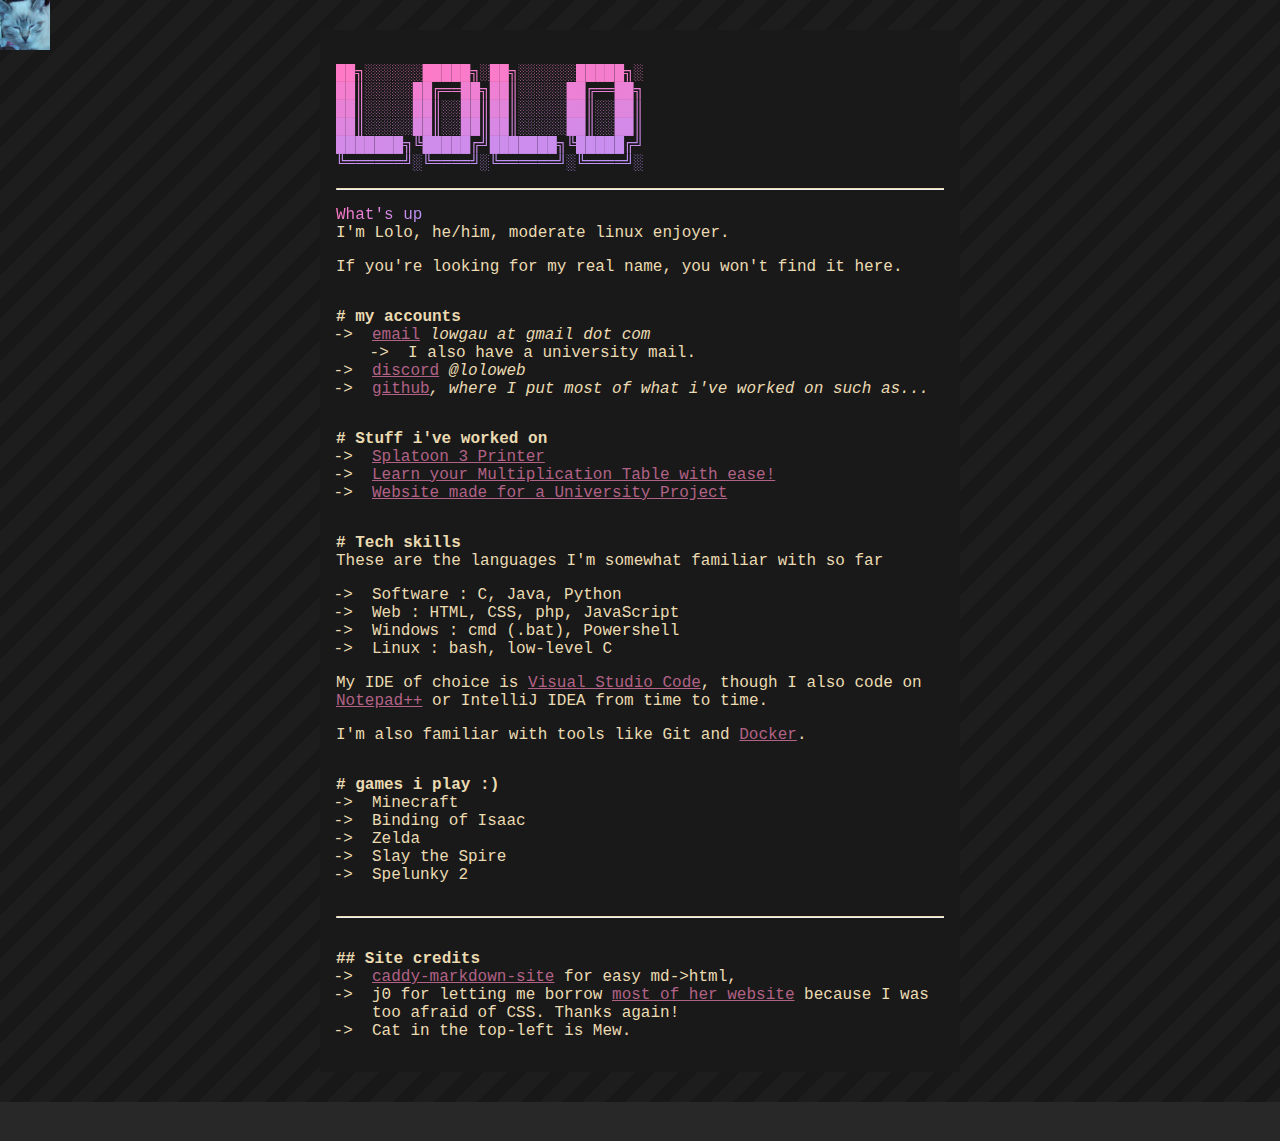
==== index.html @ 6d041561 "Update info" ====
<!DOCTYPE html>
<!-- saved from url=(0015)https://j0.lol/ -->
<html>
<head>
    <meta http-equiv="Content-Type" content="text/html; charset=UTF-8">
    <title>Lolo's website</title>
    <meta name="viewport" content="width=device-width, initial-scale=1.0">
    <meta property="og:title" content="The Lolowebsite">
    <meta property="og:description" content="They said it couldnt be done...">
    <meta property="og:image" content="./files/cat.png">
    <meta property="shortcut icon" type="image/png" href="favicon.ico">
    <link rel="stylesheet" href="./files/style.css">
    <script src="https://ajax.googleapis.com/ajax/libs/jquery/3.6.0/jquery.min.js"></script>
</head>

<body>
    <!-- Header. -->
    <main>
        <article>
            <pre><code class="language-ASCII">
██╗░░░░░░█████╗░██╗░░░░░░█████╗░
██║░░░░░██╔══██╗██║░░░░░██╔══██╗
██║░░░░░██║░░██║██║░░░░░██║░░██║
██║░░░░░██║░░██║██║░░░░░██║░░██║
███████╗╚█████╔╝███████╗╚█████╔╝
╚══════╝░╚════╝░╚══════╝░╚════╝░
</code></pre>
            <hr>
            <pre><code class="language-ASCII">What's up</code></pre>
            <p>I'm Lolo, he/him, moderate linux enjoyer.</p>
            <p>If you're looking for my real name, you won't find it here.</p>
            <h1 id="my-accounts">my accounts</h1>
            <ul>
                <li><a href="mailto:lowgau@gmail.com">email</a> <em>lowgau at gmail dot com</em></li>
                <ul style="padding-bottom: 0;">
                    <li style="margin-left:2em">I also have a university mail.</li>
                </ul>
                <li><a href="https://discord.com/">discord</a> <em>@loloweb</em></li>
                <li><a href="https://github.com/loloweb">github</a><em>, where I put most of what i've worked on such as...</em></li>
            </ul>
            <h1 id="my-projects">Stuff i've worked on</h1>
            <ul>
                <li><a href="https://github.com/Loloweb/Switch-Fightstick">Splatoon 3 Printer</a></li>
                <li><a href="https://github.com/Loloweb/MultiplicationTables">Learn your Multiplication Table with ease!</a></li>
                <li><a href="https://github.com/Loloweb/kohfrais">Website made for a University Project</a></li>
            </ul>
            <h1 id="directory">Tech skills</h1>
            <p>These are the languages I'm somewhat familiar with so far</p>
            <ul>
                <li>Software : C, Java, Python</li>
                <li>Web : HTML, CSS, php, JavaScript</li>
                <li>Windows : cmd (.bat), Powershell</li>
                <li>Linux : bash, low-level C</li>
            </ul>
            <p>My IDE of choice is <a href="https://code.visualstudio.com/">Visual Studio Code</a>, though I also code on <a href="https://notepad-plus-plus.org/">Notepad++</a> or IntelliJ IDEA from time to time.</p>
            <p>I'm also familiar with tools like Git and <a href="https://www.docker.com/">Docker</a>.</p>
            <h1 id="game-friend-codesusernames-">games i play :)</h1>
            <ul>
                <li>Minecraft</li>
                <li>Binding of Isaac</li>
                <li>Zelda</li>
                <li>Slay the Spire</li>
                <li>Spelunky 2</li>
            </ul>
            
            <hr>
            <h2 id="site-credits">Site credits</h2>
            <ul>
                <li><a href="https://github.com/dbohdan/caddy-markdown-site">caddy-markdown-site</a> for easy
                    md-&gt;html,</li>
                <li>j0 for letting me borrow <a href="https://j0.lol/">most of her website</a> because I was too afraid of CSS. Thanks again!</li>
                <li>Cat in the top-left is Mew.</li>
            </ul>
        </article>
    </main>
    <!-- Footer. -->



    <div>
        <div id="cat"
            style="position: absolute; clip: rect(0px, 50px, 50px, 0px); visibility: visible; left: 0px; top: 0px; z-index: 1000;">
            <a href="cat.html"><img class="spin" border="0" width="50" height="50" name="cat" title="cat" src="./files/cat.png"></a>
        </div>
    </div>
    <script src="./files/main.js"></script>
</body>

</html>
---- files/style.css ----
#cat > a {
    background: none !important
}


.titlething, code.language-ASCII {
    background: #bd93f9; /* fallback for old browsers */
    background: -webkit-linear-gradient(to left, #bd93f9, #ff79c6); /* Chrome 10-25, Safari 5.1-6 */
    background: linear-gradient(to left, #bd93f9, #ff79c6); /* W3C, IE 10+/ Edge, Firefox 16+, Chrome 26+, Opera 12+, Safari 7+ */
    -webkit-background-clip: text;
    color: transparent;
}

/* .toki {
    font-family: linja-nanpa, monospace;
}

@font-face {
    font-family: linja-nanpa;
    src: url("linja-nanpa-2.3.otf") format("opentype");
} */

p {
    padding-bottom: 1em;
}
main {
    font-family: monospace;
    max-width: 38rem;

    padding: 1rem;
    margin: auto;
    font-size: 16px;
    background: rgb(25, 25, 25);
    margin-top: 30px;
    margin-bottom: 30px;
    
}

hr {
  margin-top: 1rem;
  margin-bottom: 1rem;
}

@media only screen and (max-device-width: 736px) {
    main {
        padding: 0;
    }
    code.language-ASCII {
        font-size: 3.8vw;
    }
}

::selection {
    background: #d3869b;
    color: #000;
}

body {
    color: #ebdbb2;
	background: #282828 url('[data-uri]');
}

/*pre {*/
/*    background-color: #3c3836;*/
/*    padding: 1em;*/
/*    border: 0*/
/*} */

a, a:active, a:visited {
    color: #b16286;
}

a.disabled {
    text-decoration: none;
}

h1, h2, h3, h4, h5 {
    padding-top: 1rem;
    font-size:16px;
}
h1:before {
    content: '# ';
}
h2:before {
    content: '## ';
}
h3:before {
    content: '### ';
}

blockquote *:before {
    /*border-left: 1px solid #bdae93;*/
    /*margin: .5em 10px;*/
    /*padding: .5em 10px*/
    content: '> ';

}

footer {
    align: center;
}
/*
@media (prefers-color-scheme: light) {
    body {
        background: #fbf1c7;
        color: #3c3836
    }
    pre {
        background-color: #ebdbb2;
        padding: 1em;
        border: 0
    }
    a, a:active, a:visited {
        color: #b16286;
        background-color: #f9f5d7
    }
    h1, h2, h3, h4, h5 {
        margin-bottom: .1rem
    }
    blockquote {
        border-left: 1px solid #655c54;
        margin: .5em 10px;
        padding: .5em 10px
    }
} */

hr {
    border-top: 1px solid #ebdbb2;
}

table, th, td {
    border: 1px solid;
    border-collapse: collapse;
    font-weight: normal;
    padding: 3px;
}
ul, ol {
    padding-left: 36px;
    padding-bottom: 1em;
}
html, body, div, span, applet, object, iframe, h1, h2, h3, h4, h5, h6, p, blockquote, pre, a, abbr, acronym, address, big, cite, code, del, dfn, em, img, ins, kbd, q, s, samp, small, strike, strong, sub, sup, tt, var, b, u, i, center, dl, dt, dd, ol, ul, li, fieldset, form, label, legend, table, caption, tbody, tfoot, thead, tr, th, td, article, aside, canvas, details, embed, figure, figcaption, footer, header, hgroup, menu, nav, output, ruby, section, summary, time, mark, audio, video {
    margin: 0 !important;
}


ul li {
  list-style: "->  ";
  list-style-position: outside;
    font:ForkAwesome, monospace;
    font-size: inherit;
}

code.language-sans-serif{
    font-family: sans-serif;
}
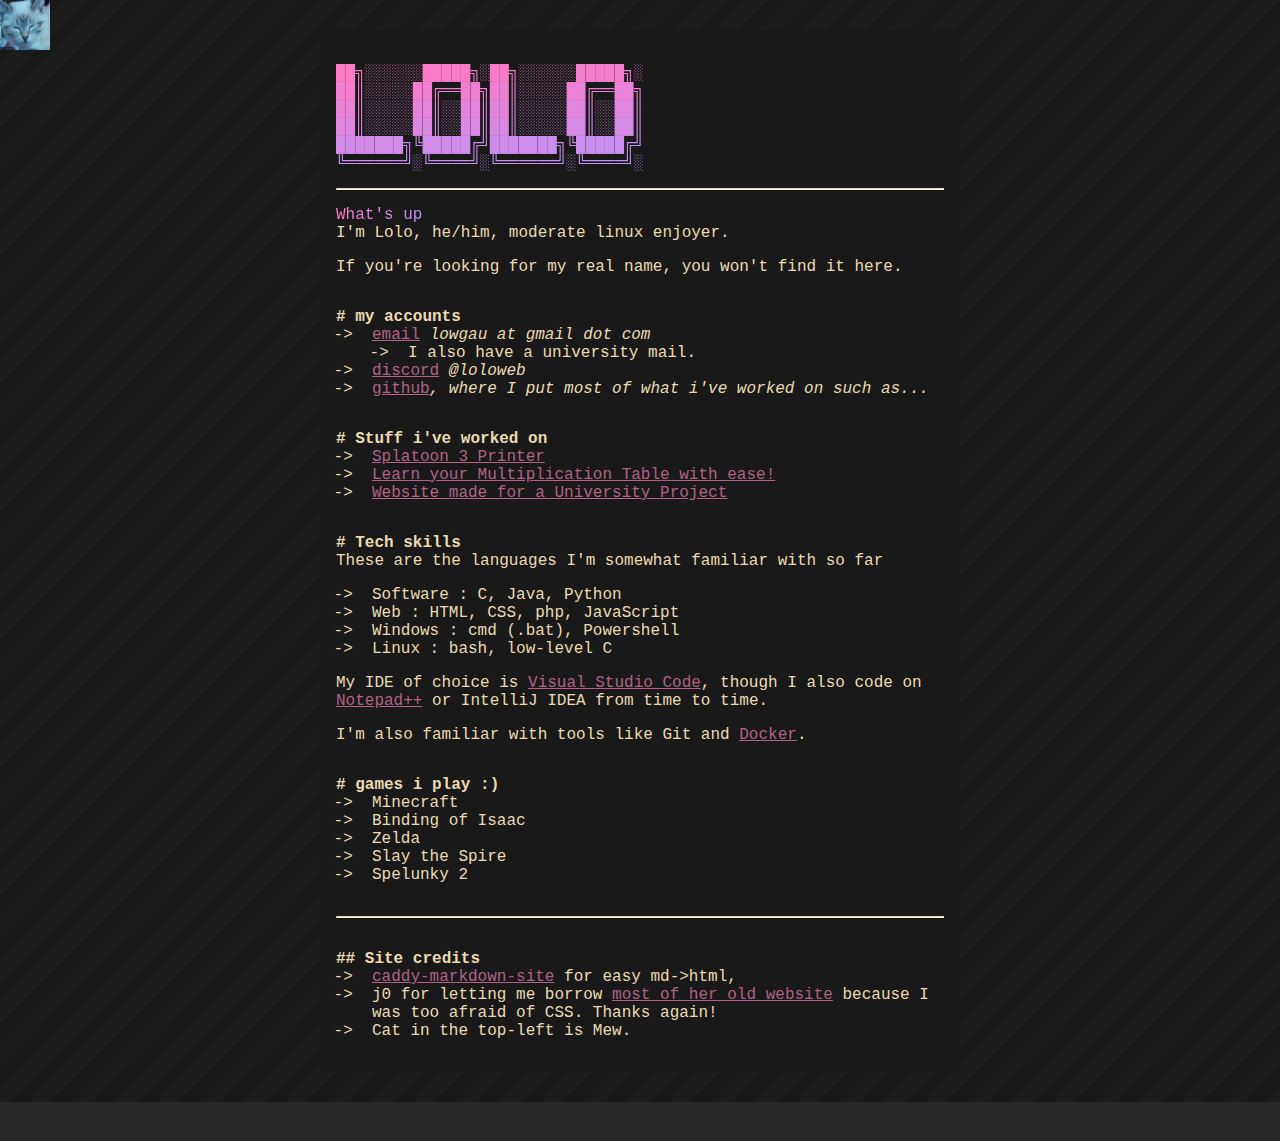
==== commit 281ce992: "redirected to J0s old website since she changed it" ====
--- a/index.html
+++ b/index.html
@@ -44,7 +44,7 @@
                 <li><a href="https://github.com/Loloweb/MultiplicationTables">Learn your Multiplication Table with ease!</a></li>
                 <li><a href="https://github.com/Loloweb/kohfrais">Website made for a University Project</a></li>
             </ul>
-            <h1 id="directory">Tech skills</h1>
+            <h1 id="tech-skills">Tech skills</h1>
             <p>These are the languages I'm somewhat familiar with so far</p>
             <ul>
                 <li>Software : C, Java, Python</li>
@@ -54,7 +54,7 @@
             </ul>
             <p>My IDE of choice is <a href="https://code.visualstudio.com/">Visual Studio Code</a>, though I also code on <a href="https://notepad-plus-plus.org/">Notepad++</a> or IntelliJ IDEA from time to time.</p>
             <p>I'm also familiar with tools like Git and <a href="https://www.docker.com/">Docker</a>.</p>
-            <h1 id="game-friend-codesusernames-">games i play :)</h1>
+            <h1 id="games">games i play :)</h1>
             <ul>
                 <li>Minecraft</li>
                 <li>Binding of Isaac</li>
@@ -68,7 +68,7 @@
             <ul>
                 <li><a href="https://github.com/dbohdan/caddy-markdown-site">caddy-markdown-site</a> for easy
                     md-&gt;html,</li>
-                <li>j0 for letting me borrow <a href="https://j0.lol/">most of her website</a> because I was too afraid of CSS. Thanks again!</li>
+                <li>j0 for letting me borrow <a href="https://web.archive.org/web/20220814075222/https://j0.lol/">most of her old website</a> because I was too afraid of CSS. Thanks again!</li>
                 <li>Cat in the top-left is Mew.</li>
             </ul>
         </article>
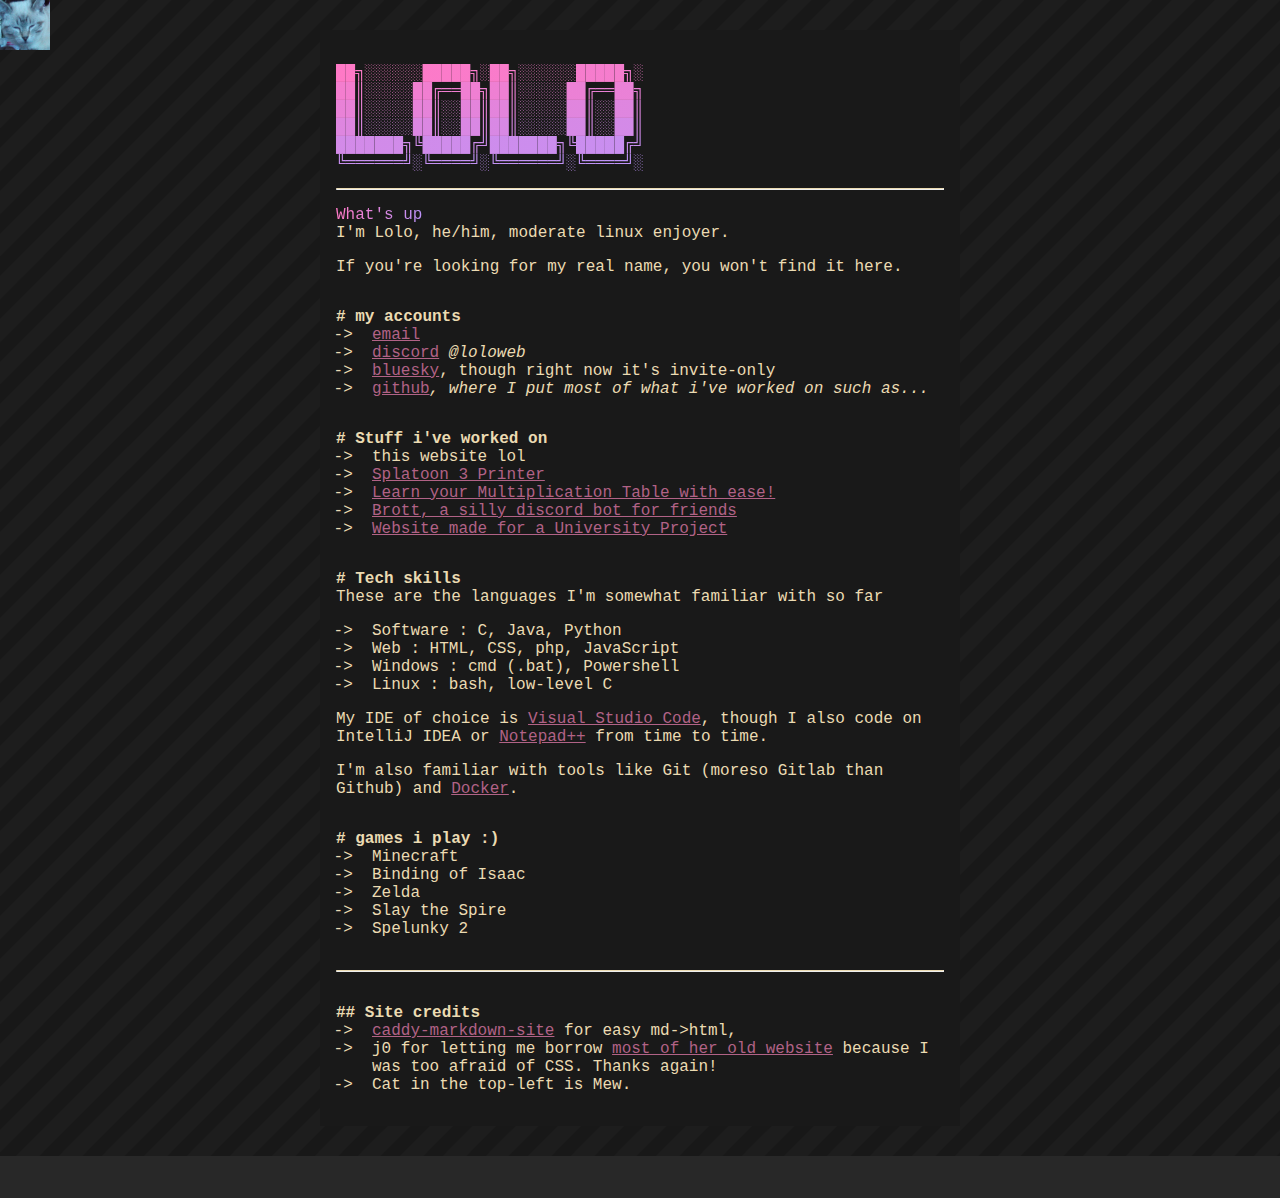
==== commit 6ec156b8: "small projects and socials update" ====
--- a/index.html
+++ b/index.html
@@ -31,17 +31,17 @@
             <p>If you're looking for my real name, you won't find it here.</p>
             <h1 id="my-accounts">my accounts</h1>
             <ul>
-                <li><a href="mailto:lowgau@gmail.com">email</a> <em>lowgau at gmail dot com</em></li>
-                <ul style="padding-bottom: 0;">
-                    <li style="margin-left:2em">I also have a university mail.</li>
-                </ul>
+                <li><a href="mailto:lowgau@gmail.com">email</a></li>
                 <li><a href="https://discord.com/">discord</a> <em>@loloweb</em></li>
+                <li><a href="https://bsky.app/profile/loloweb.github.io">bluesky</a>, though right now it's invite-only</li>
                 <li><a href="https://github.com/loloweb">github</a><em>, where I put most of what i've worked on such as...</em></li>
             </ul>
             <h1 id="my-projects">Stuff i've worked on</h1>
             <ul>
+                <li>this website lol</li>
                 <li><a href="https://github.com/Loloweb/Switch-Fightstick">Splatoon 3 Printer</a></li>
                 <li><a href="https://github.com/Loloweb/MultiplicationTables">Learn your Multiplication Table with ease!</a></li>
+                <li><a href="https://github.com/Nothooon/Brott">Brott, a silly discord bot for friends</a></li>
                 <li><a href="https://github.com/Loloweb/kohfrais">Website made for a University Project</a></li>
             </ul>
             <h1 id="tech-skills">Tech skills</h1>
@@ -52,8 +52,8 @@
                 <li>Windows : cmd (.bat), Powershell</li>
                 <li>Linux : bash, low-level C</li>
             </ul>
-            <p>My IDE of choice is <a href="https://code.visualstudio.com/">Visual Studio Code</a>, though I also code on <a href="https://notepad-plus-plus.org/">Notepad++</a> or IntelliJ IDEA from time to time.</p>
-            <p>I'm also familiar with tools like Git and <a href="https://www.docker.com/">Docker</a>.</p>
+            <p>My IDE of choice is <a href="https://code.visualstudio.com/">Visual Studio Code</a>, though I also code on IntelliJ IDEA or <a href="https://notepad-plus-plus.org/">Notepad++</a> from time to time.</p>
+            <p>I'm also familiar with tools like Git (moreso Gitlab than Github) and <a href="https://www.docker.com/">Docker</a>.</p>
             <h1 id="games">games i play :)</h1>
             <ul>
                 <li>Minecraft</li>
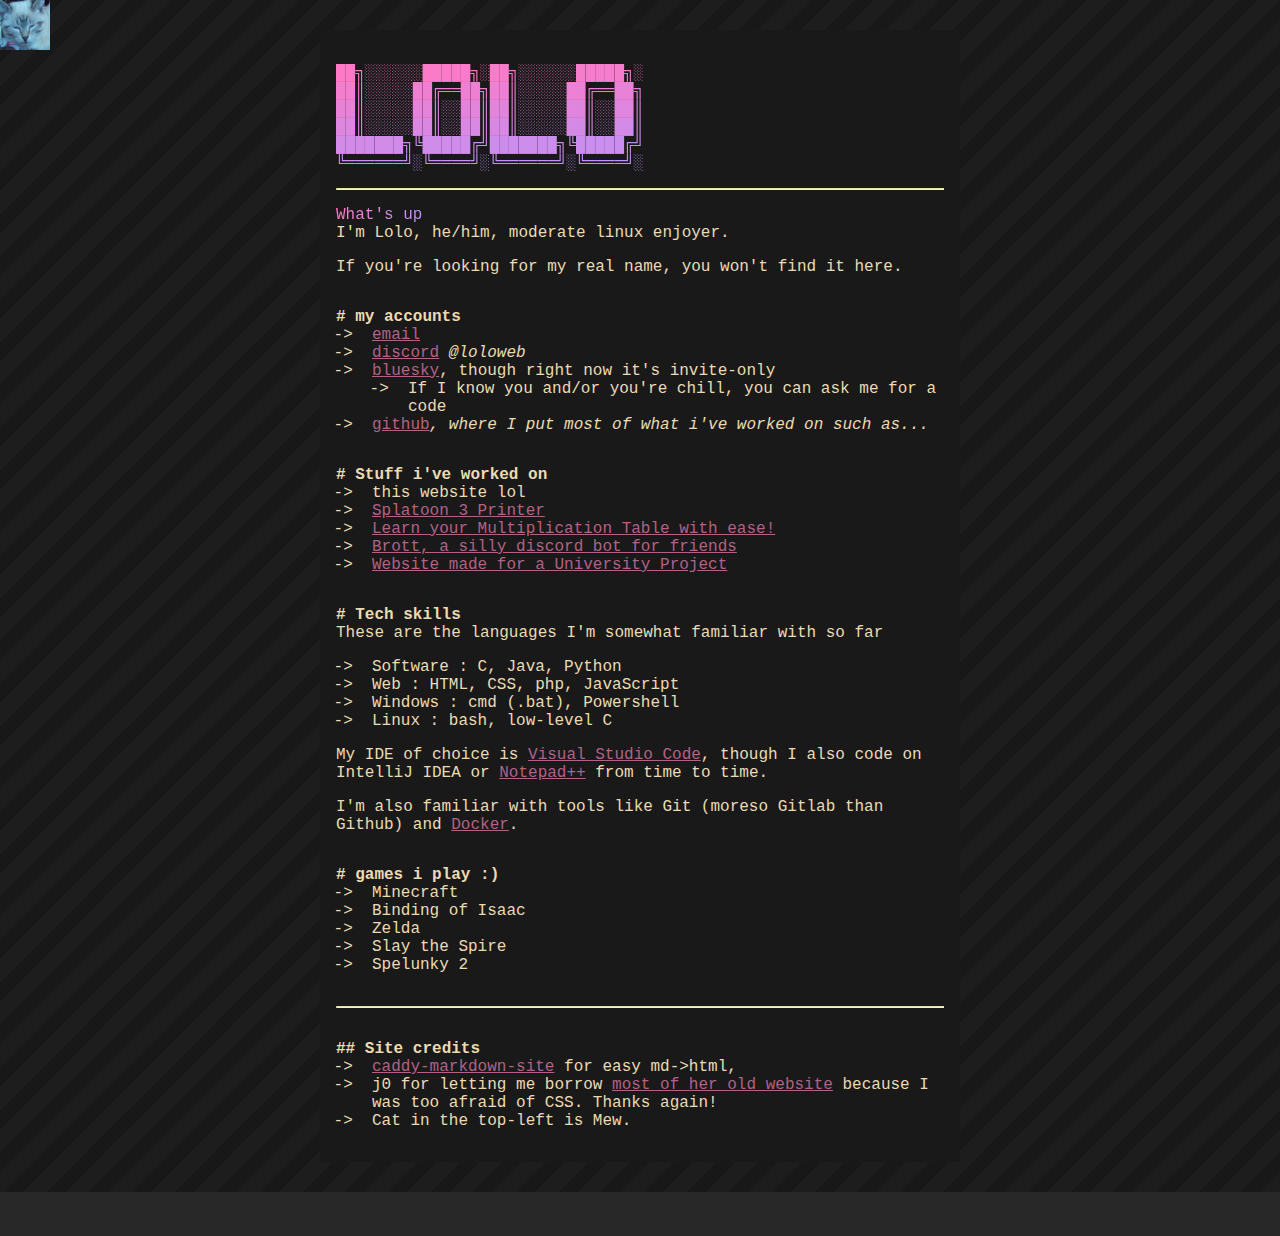
==== commit e30847e3: "disclaimer" ====
--- a/index.html
+++ b/index.html
@@ -34,6 +34,7 @@
                 <li><a href="mailto:lowgau@gmail.com">email</a></li>
                 <li><a href="https://discord.com/">discord</a> <em>@loloweb</em></li>
                 <li><a href="https://bsky.app/profile/loloweb.github.io">bluesky</a>, though right now it's invite-only</li>
+                <ul style="padding-bottom: 0;"><li style="margin-left: 2em;">If I know you and/or you're chill, you can ask me for a code</li></ul>
                 <li><a href="https://github.com/loloweb">github</a><em>, where I put most of what i've worked on such as...</em></li>
             </ul>
             <h1 id="my-projects">Stuff i've worked on</h1>
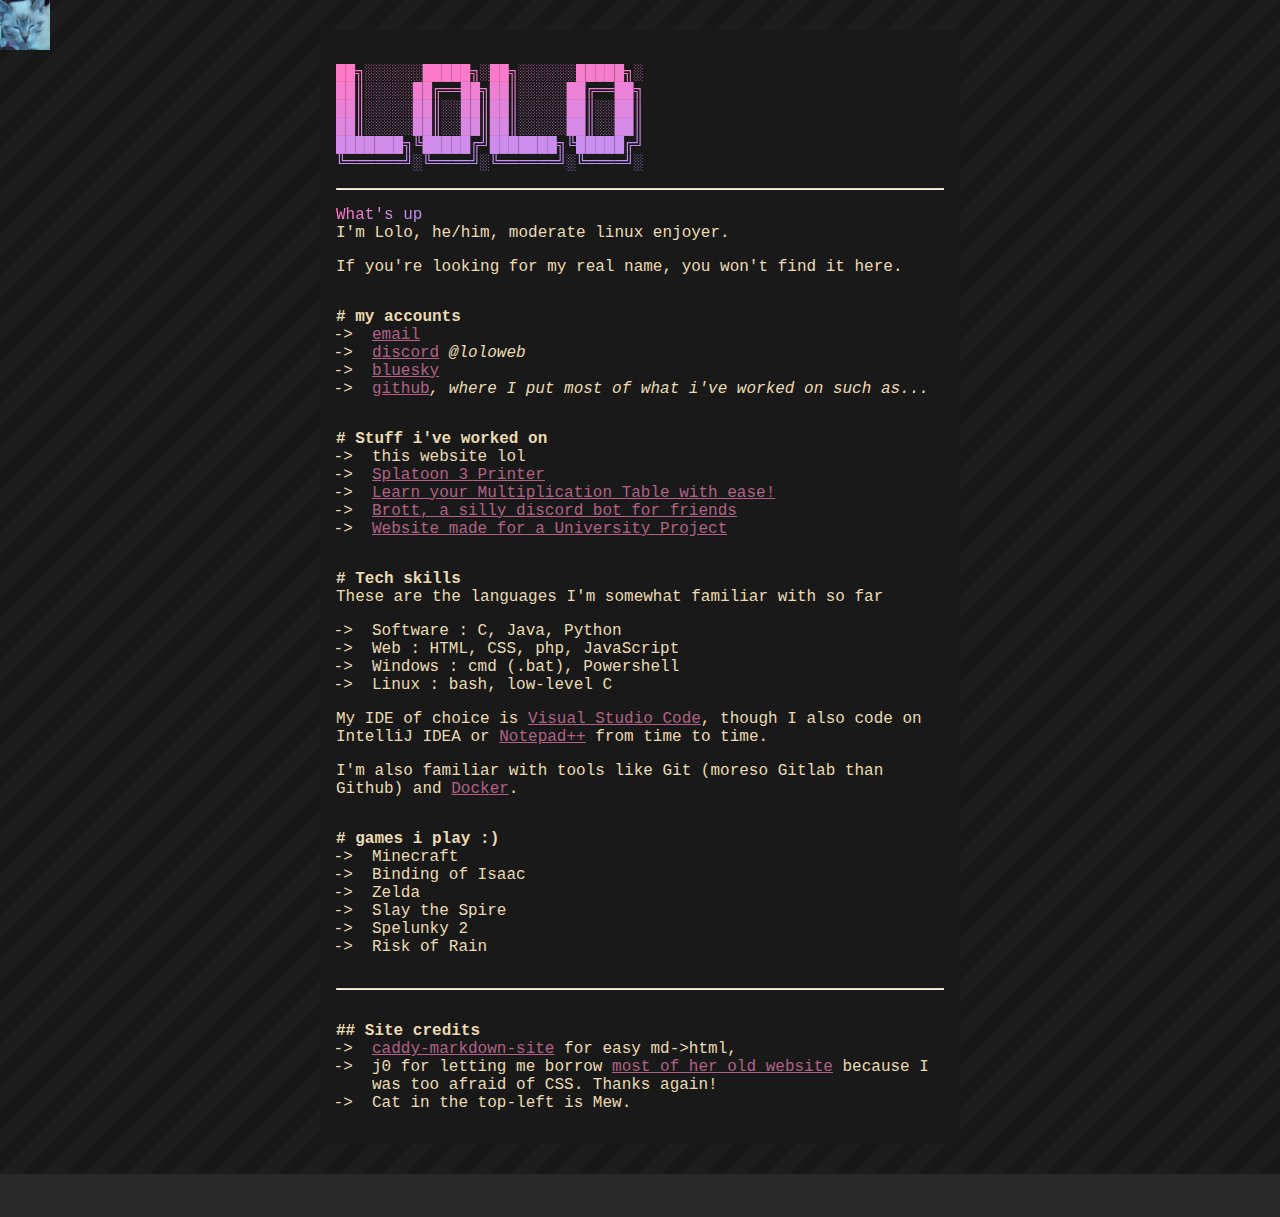
==== commit a9e0dc1d: "Updated wording since Bluesky opened to the public" ====
--- a/index.html
+++ b/index.html
@@ -29,12 +29,13 @@
             <pre><code class="language-ASCII">What's up</code></pre>
             <p>I'm Lolo, he/him, moderate linux enjoyer.</p>
             <p>If you're looking for my real name, you won't find it here.</p>
+            <!--<h5><pre><code class="language-ASCII">Are you a teacher looking for something to grade me on?</code></pre></h5>
+            <a href="./resume.html">Click here for the real stuff.</a> -->
             <h1 id="my-accounts">my accounts</h1>
             <ul>
                 <li><a href="mailto:lowgau@gmail.com">email</a></li>
                 <li><a href="https://discord.com/">discord</a> <em>@loloweb</em></li>
-                <li><a href="https://bsky.app/profile/loloweb.github.io">bluesky</a>, though right now it's invite-only</li>
-                <ul style="padding-bottom: 0;"><li style="margin-left: 2em;">If I know you and/or you're chill, you can ask me for a code</li></ul>
+                <li><a href="https://bsky.app/profile/loloweb.github.io">bluesky</a>
                 <li><a href="https://github.com/loloweb">github</a><em>, where I put most of what i've worked on such as...</em></li>
             </ul>
             <h1 id="my-projects">Stuff i've worked on</h1>
@@ -62,6 +63,7 @@
                 <li>Zelda</li>
                 <li>Slay the Spire</li>
                 <li>Spelunky 2</li>
+                <li>Risk of Rain</li>
             </ul>
             
             <hr>
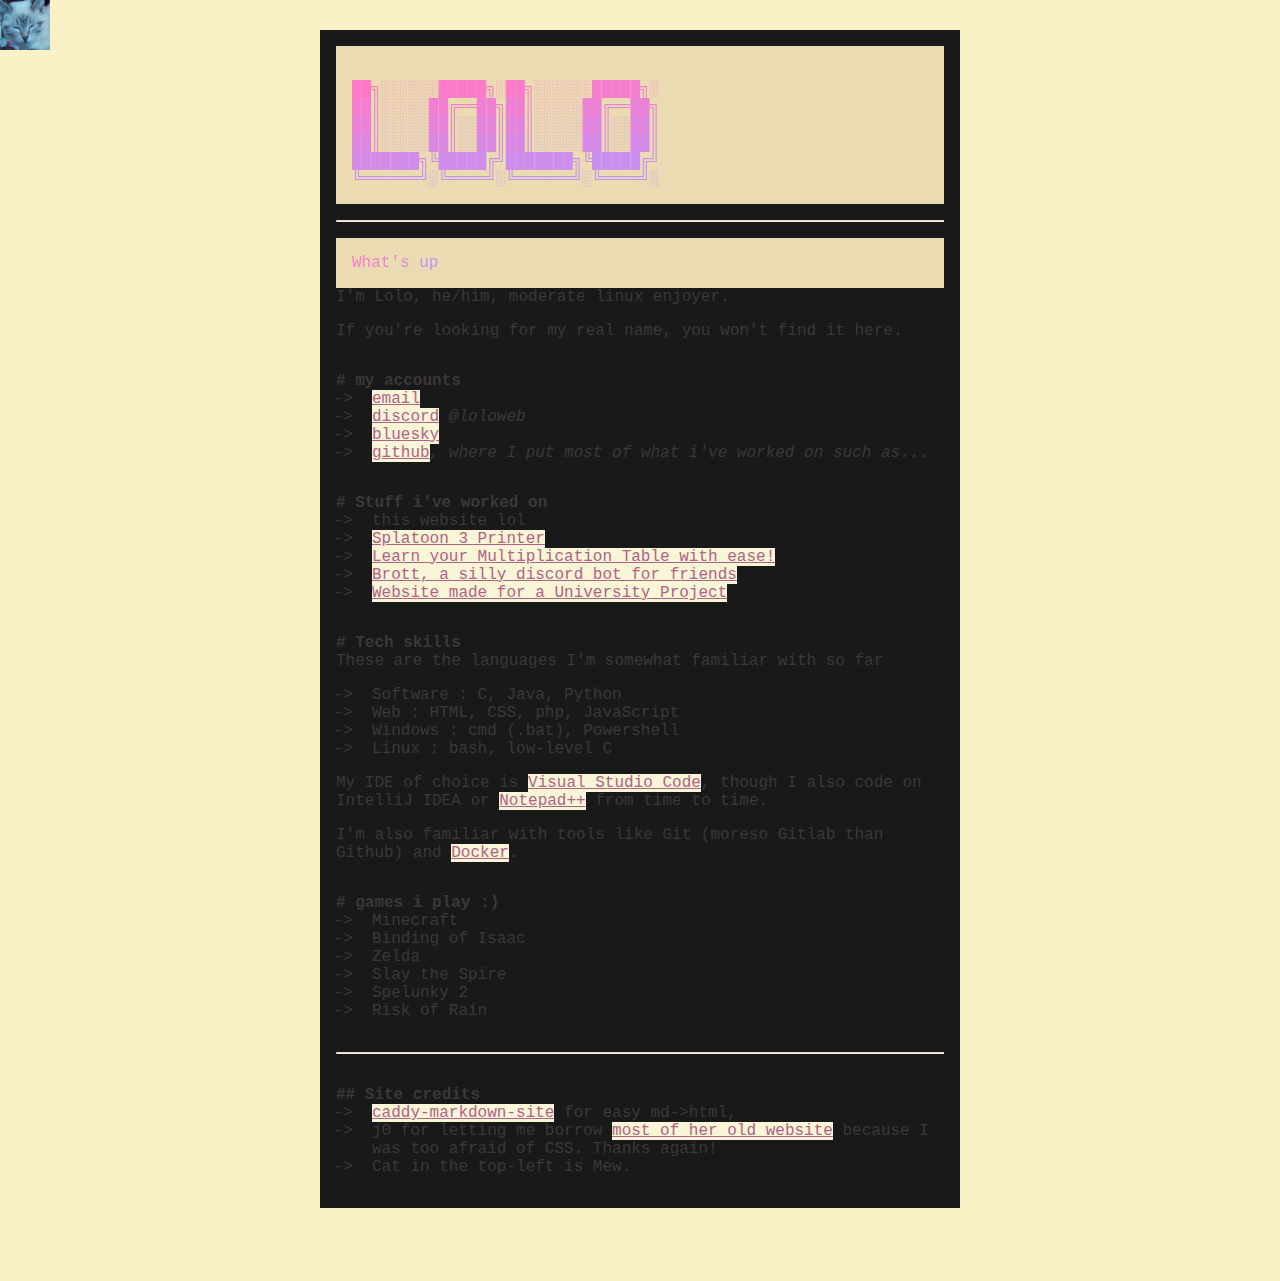
==== commit 9c04127b: "move around stuff" ====
--- a/index.html
+++ b/index.html
@@ -7,9 +7,9 @@
     <meta name="viewport" content="width=device-width, initial-scale=1.0">
     <meta property="og:title" content="The Lolowebsite">
     <meta property="og:description" content="They said it couldnt be done...">
-    <meta property="og:image" content="./files/cat.png">
+    <meta property="og:image" content="./img/cat.png">
     <meta property="shortcut icon" type="image/png" href="favicon.ico">
-    <link rel="stylesheet" href="./files/style.css">
+    <link rel="stylesheet" href="./fancystuff/style.css">
     <script src="https://ajax.googleapis.com/ajax/libs/jquery/3.6.0/jquery.min.js"></script>
 </head>
 
@@ -83,10 +83,10 @@
     <div>
         <div id="cat"
             style="position: absolute; clip: rect(0px, 50px, 50px, 0px); visibility: visible; left: 0px; top: 0px; z-index: 1000;">
-            <a href="cat.html"><img class="spin" border="0" width="50" height="50" name="cat" title="cat" src="./files/cat.png"></a>
+            <a href="cat.html"><img class="spin" border="0" width="50" height="50" name="cat" title="cat" src="./img/cat.png"></a>
         </div>
     </div>
-    <script src="./files/main.js"></script>
+    <script src="./fancystuff/main.js"></script>
 </body>
 
 </html>
--- a/fancystuff/style.css
+++ b/fancystuff/style.css
@@ -0,0 +1,157 @@
+
+
+#cat > a {
+    background: none !important
+}
+
+
+.titlething, code.language-ASCII {
+    background: #bd93f9; /* fallback for old browsers */
+    background: -webkit-linear-gradient(to left, #bd93f9, #ff79c6); /* Chrome 10-25, Safari 5.1-6 */
+    background: linear-gradient(to left, #bd93f9, #ff79c6); /* W3C, IE 10+/ Edge, Firefox 16+, Chrome 26+, Opera 12+, Safari 7+ */
+    -webkit-background-clip: text;
+    color: transparent;
+}
+
+/* .toki {
+    font-family: linja-nanpa, monospace;
+}
+
+@font-face {
+    font-family: linja-nanpa;
+    src: url("linja-nanpa-2.3.otf") format("opentype");
+} */
+
+p {
+    padding-bottom: 1em;
+}
+main {
+    font-family: monospace;
+    max-width: 38rem;
+
+    padding: 1rem;
+    margin: auto;
+    font-size: 16px;
+    background: rgb(25, 25, 25);
+    margin-top: 30px;
+    margin-bottom: 30px;
+    
+}
+
+hr {
+  margin-top: 1rem;
+  margin-bottom: 1rem;
+}
+
+@media only screen and (max-device-width: 736px) {
+    main {
+        padding: 0;
+    }
+    code.language-ASCII {
+        font-size: 3.8vw;
+    }
+}
+
+::selection {
+    background: #d3869b;
+    color: #000;
+}
+
+body {
+    color: #ebdbb2;
+	background: #282828 url('[data-uri]');
+}
+
+/*pre {*/
+/*    background-color: #3c3836;*/
+/*    padding: 1em;*/
+/*    border: 0*/
+/*} */
+
+a, a:active, a:visited {
+    color: #db83aa;
+}
+
+a.disabled {
+    text-decoration: none;
+}
+
+h1, h2, h3, h4, h5 {
+    padding-top: 1rem;
+    font-size:16px;
+}
+h1:before {
+    content: '# ';
+}
+h2:before {
+    content: '## ';
+}
+h3:before {
+    content: '### ';
+}
+
+blockquote *:before {
+    /*border-left: 1px solid #bdae93;*/
+    /*margin: .5em 10px;*/
+    /*padding: .5em 10px*/
+    content: '> ';
+
+}
+
+footer {
+    text-align: center;
+}
+
+@media (prefers-color-scheme: light) {
+    body {
+        background: #fbf1c7;
+        color: #3c3836
+    }
+    pre {
+        background-color: #ebdbb2;
+        padding: 1em;
+        border: 0
+    }
+    a, a:active, a:visited {
+        color: #b16286;
+        background-color: #f9f5d7
+    }
+    h1, h2, h3, h4, h5 {
+        margin-bottom: .1rem
+    }
+    blockquote {
+        border-left: 1px solid #655c54;
+        margin: .5em 10px;
+        padding: .5em 10px
+    }
+}
+
+hr {
+    border-top: 1px solid #ebdbb2;
+}
+
+table, th, td {
+    border: 1px solid;
+    border-collapse: collapse;
+    font-weight: normal;
+    padding: 3px;
+}
+ul, ol {
+    padding-left: 36px;
+    padding-bottom: 1em;
+}
+html, body, div, span, applet, object, iframe, h1, h2, h3, h4, h5, h6, p, blockquote, pre, a, abbr, acronym, address, big, cite, code, del, dfn, em, img, ins, kbd, q, s, samp, small, strike, strong, sub, sup, tt, var, b, u, i, center, dl, dt, dd, ol, ul, li, fieldset, form, label, legend, table, caption, tbody, tfoot, thead, tr, th, td, article, aside, canvas, details, embed, figure, figcaption, footer, header, hgroup, menu, nav, output, ruby, section, summary, time, mark, audio, video {
+    margin: 0 !important;
+}
+
+
+ul li {
+  list-style: "->  ";
+  list-style-position: outside;
+    font:ForkAwesome, monospace;
+    font-size: inherit;
+}
+
+code.language-sans-serif{
+    font-family: sans-serif;
+}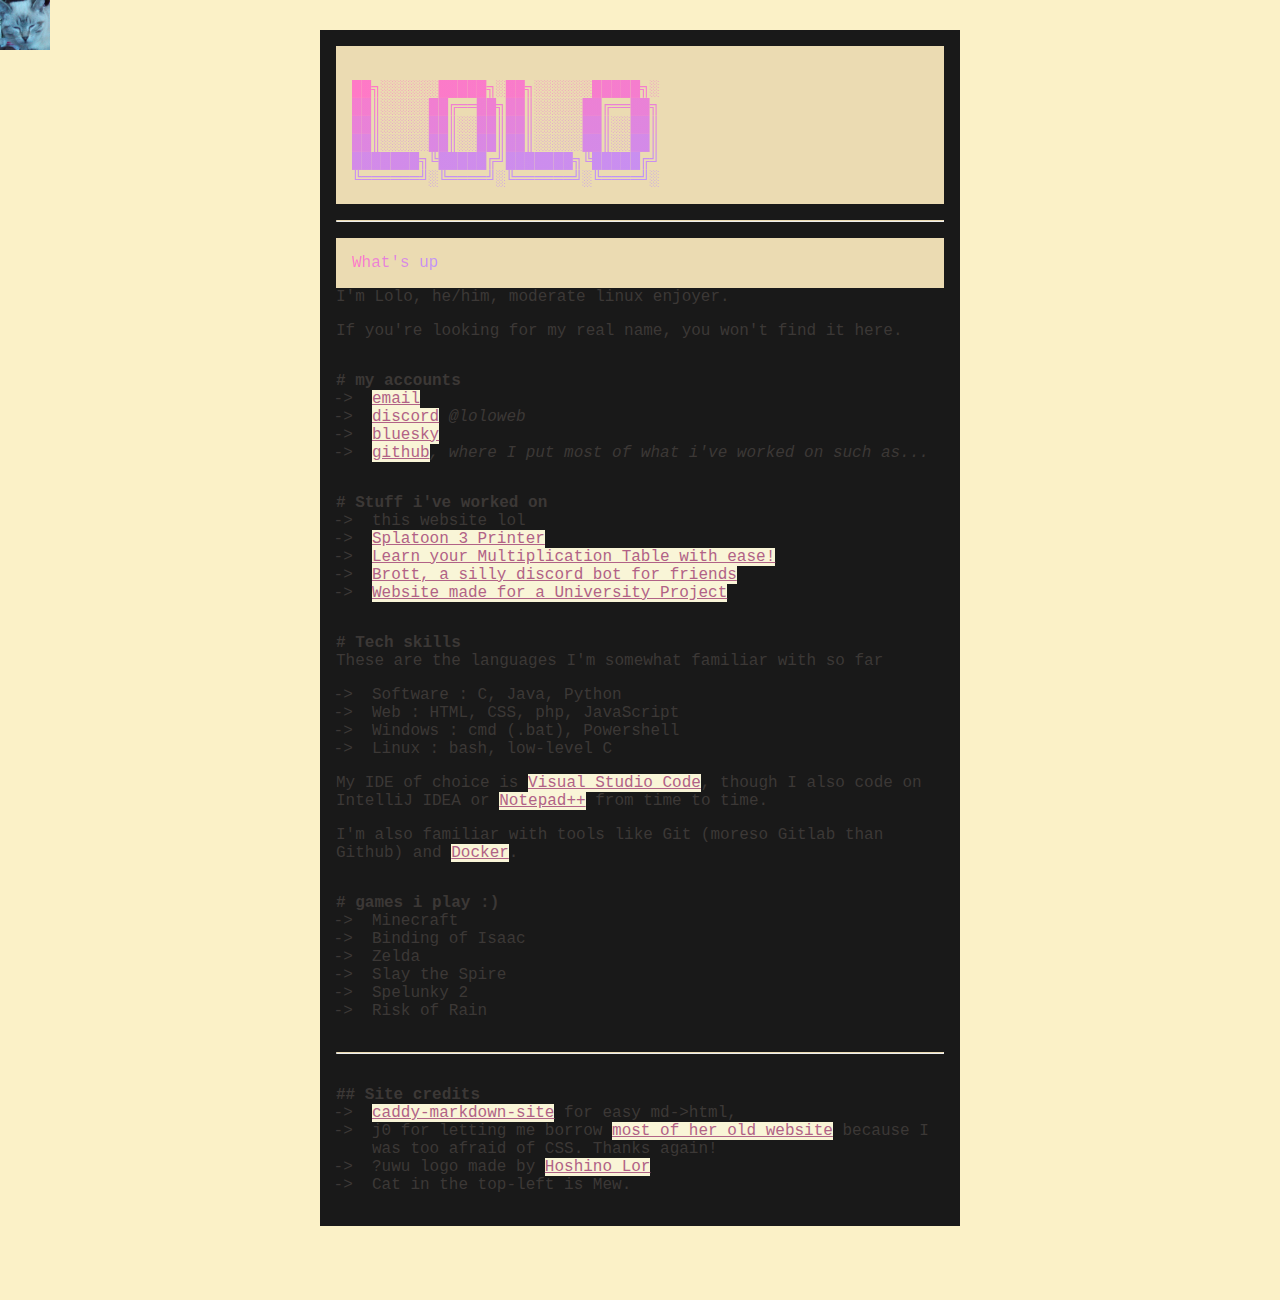
==== commit 5ad3dfc4: "credit" ====
--- a/index.html
+++ b/index.html
@@ -17,7 +17,7 @@
     <!-- Header. -->
     <main>
         <article>
-            <pre><code class="language-ASCII">
+            <pre id="ascii"><code class="language-ASCII">
 ██╗░░░░░░█████╗░██╗░░░░░░█████╗░
 ██║░░░░░██╔══██╗██║░░░░░██╔══██╗
 ██║░░░░░██║░░██║██║░░░░░██║░░██║
@@ -72,6 +72,7 @@
                 <li><a href="https://github.com/dbohdan/caddy-markdown-site">caddy-markdown-site</a> for easy
                     md-&gt;html,</li>
                 <li>j0 for letting me borrow <a href="https://web.archive.org/web/20220814075222/https://j0.lol/">most of her old website</a> because I was too afraid of CSS. Thanks again!</li>
+                <li>?uwu logo made by <a href="https://www.twitch.tv/hoshinolor">Hoshino Lor</a></li>
                 <li>Cat in the top-left is Mew.</li>
             </ul>
         </article>
